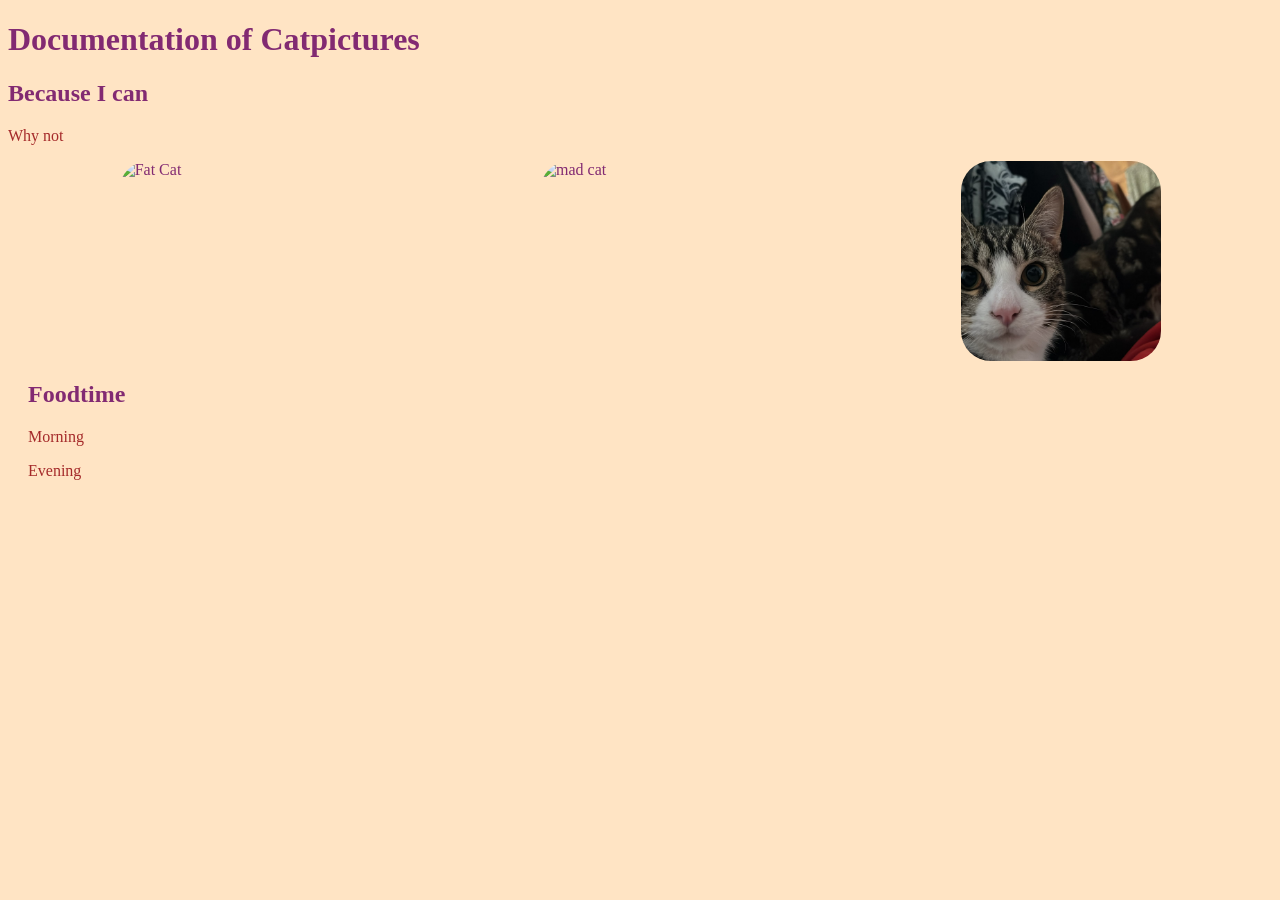
==== index.html @ 8f168fab "aktueller stand" ====
<!DOCTYPE html>
<html lang="en">

<head>
    <meta charset="UTF-8">
    <meta name="viewport" content="width=device-width, initial-scale=1.0">
    <title>Document</title>
    <link rel="stylesheet" href="styles.css">
</head>

<body>
    <h1>Documentation of Catpictures</h1>
    <h2>Because I can</h2>
    <p>Why not</p>

    <div class="cat-images">
        <img src="https://encrypted-tbn0.gstatic.com/images?q=tbn:ANd9GcRVhGjbaZSdcBjB65varvdSHv0QINg64KZ3NdBW0P2pQykv6f4UXB4TqjA&s=10"
            alt="Fat Cat">
        <img src="https://www.shutterstock.com/image-photo/manul-pallass-cat-otocolobus-cute-260nw-1181879992.jpg"
            alt="mad cat">
        <img src="Pics/7b2acf94-2dd2-4a3a-ad05-b167f27f62b1.jpg" alt="Lupin">
    </div>
    <section class="food-section">
        <h2>Foodtime</h2>
        <div>
            <p>Morning</p>
            <p>Evening</p>
        </div>
    </section>

</body>

</html>
---- styles.css ----
body {
    color: rgb(130, 42, 114);
    background-color: bisque;
}

p {
    color: brown
}

.food-section {
    padding-left: 20px;
    padding-right: 500px;
}

.cat-images {
    display: flex;
    flex-direction: row;
    justify-content: space-around;
    align-items: center;
}

.cat-images img {
    width: 200px;
    height: 200px;
    border-radius: 30px;
    object-fit: cover;
}
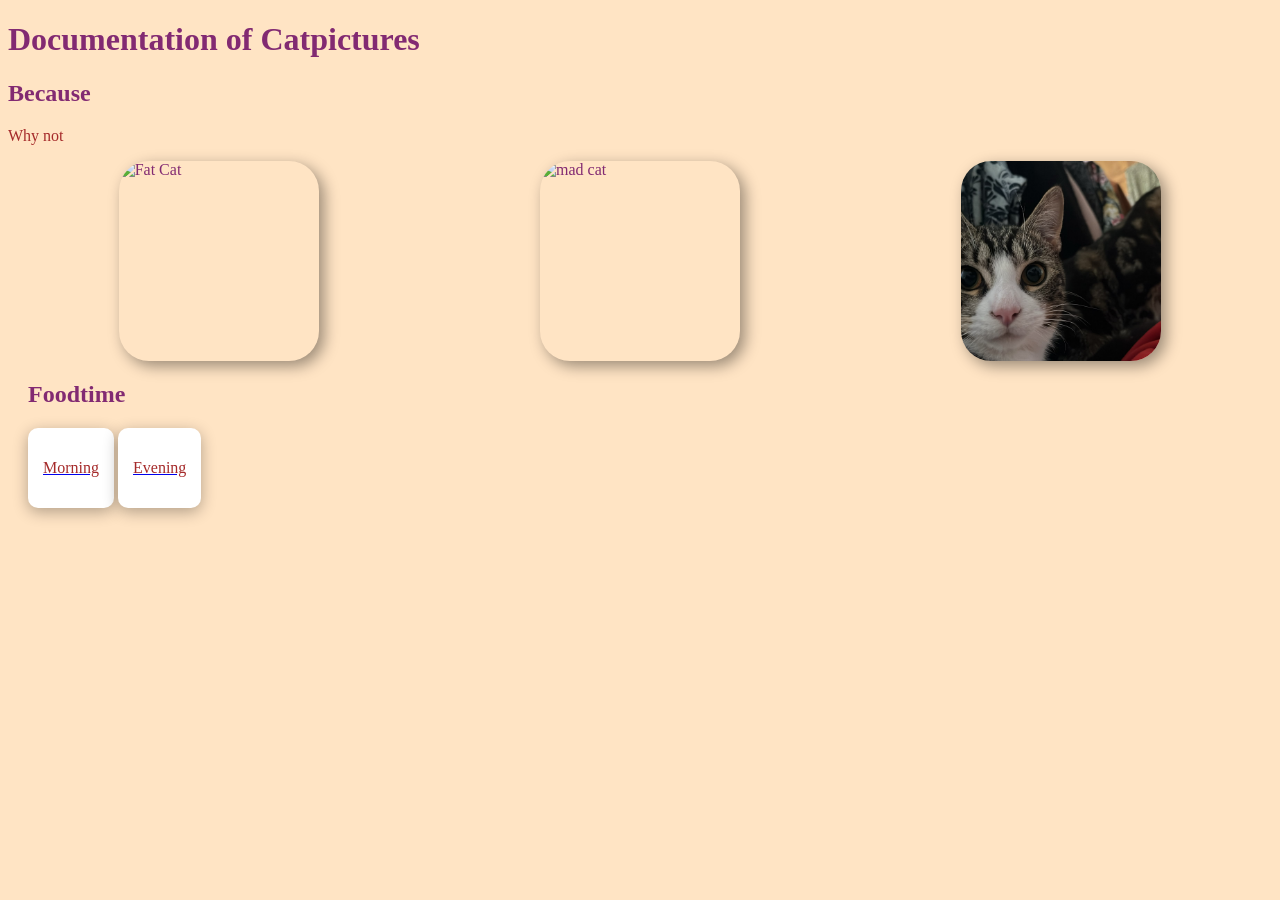
==== commit cc763533: "Buttons zu Subpages" ====
--- a/index.html
+++ b/index.html
@@ -10,7 +10,7 @@
 
 <body>
     <h1>Documentation of Catpictures</h1>
-    <h2>Because I can</h2>
+    <h2>Because</h2>
     <p>Why not</p>
 
     <div class="cat-images">
@@ -19,12 +19,20 @@
         <img src="https://www.shutterstock.com/image-photo/manul-pallass-cat-otocolobus-cute-260nw-1181879992.jpg"
             alt="mad cat">
         <img src="Pics/7b2acf94-2dd2-4a3a-ad05-b167f27f62b1.jpg" alt="Lupin">
+
+
     </div>
     <section class="food-section">
         <h2>Foodtime</h2>
-        <div>
-            <p>Morning</p>
-            <p>Evening</p>
+        <div class="Foodtime">
+            <a href="food.html">
+                <p>Morning</p>
+            </a>
+        </div>
+        <div class="Foodtime">
+            <a href="food.html">
+                <p>Evening</p>
+            </a>
         </div>
     </section>
 
--- a/styles.css
+++ b/styles.css
@@ -24,4 +24,15 @@
     height: 200px;
     border-radius: 30px;
     object-fit: cover;
+    box-shadow: 5px 5px 15px rgba(0, 0, 0, 0.4);
+}
+
+.Foodtime {
+    display: inline-block;
+    background-color: white;
+    padding: 15px;
+    border-radius: 10px;
+    box-shadow: 0px 4px 15px rgba(0, 0, 0, 0.3);
+    text-align: center;
+
 }
